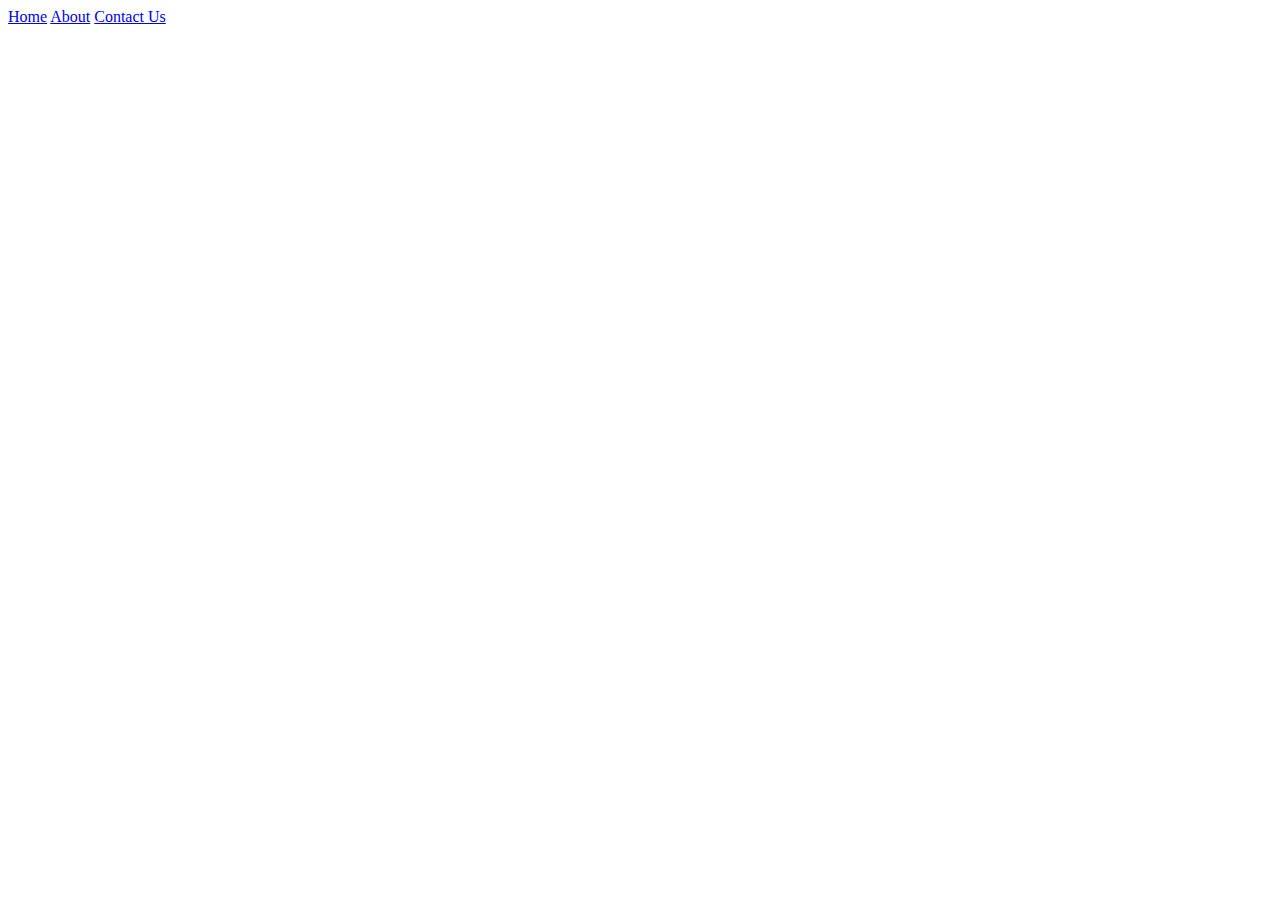
==== crazyguy.html @ 1615bdef "create a nav bar for all three pages" ====
<!DOCTYPE html>
<html lang="en">
    <head>
        <title>This is a Responsive Web Page</title>
        <meta charset="UTF-8">
        <meta name="viewport" content="width=device-width, intial-scale=1">
        <link rel="stylesheet" href="./styles/main.css">
    </head>
    <body>
        <nav>
            <a href=index.html>Home</a>
            <a href=game.html>About</a>
            <a href=crazyguy.html>Contact Us</a>
        </nav>
    </body>
</html>
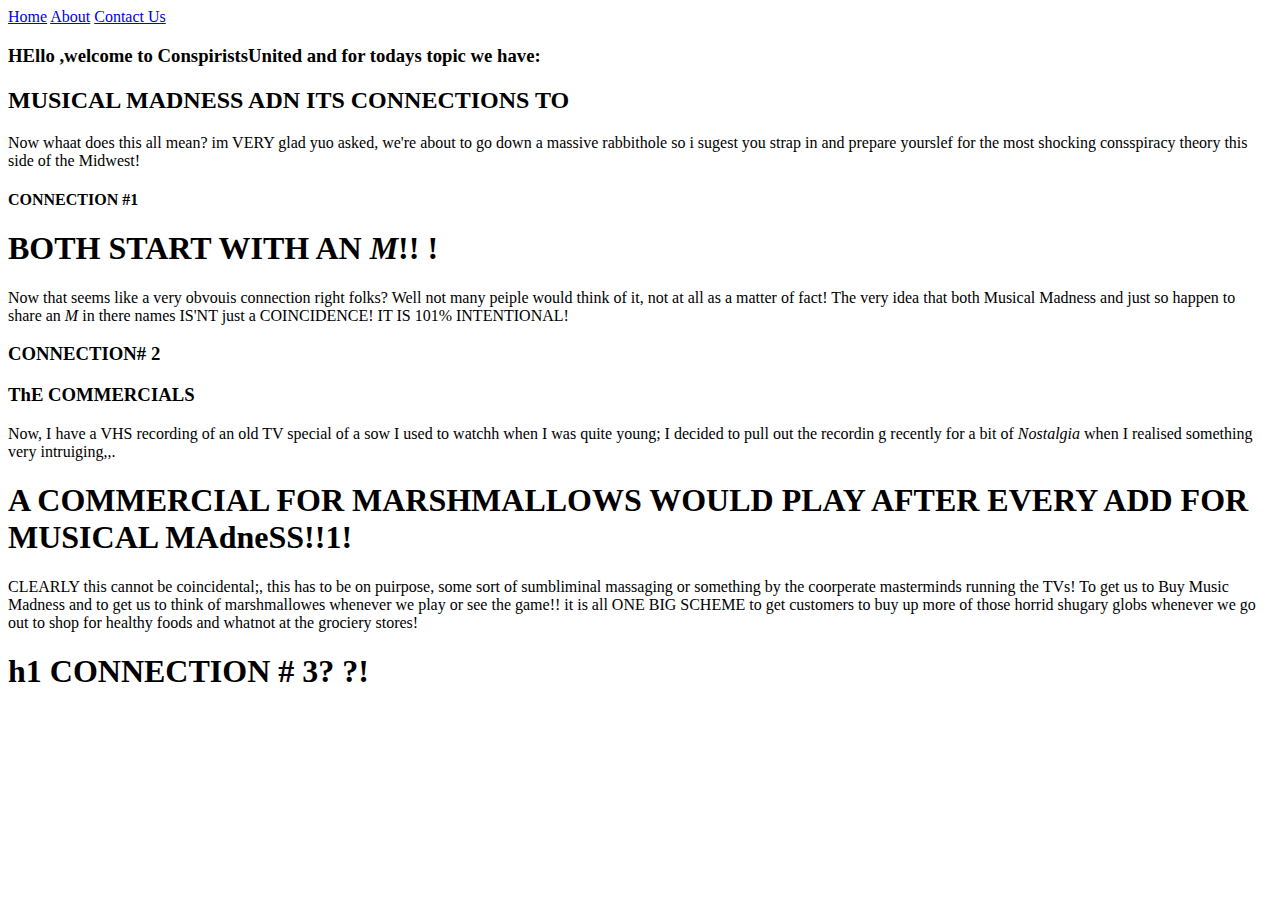
==== commit 025d3e01: "harnessed my inner crazy person to write insane internet rantings on a fake webpage" ====
--- a/crazyguy.html
+++ b/crazyguy.html
@@ -1,7 +1,7 @@
 <!DOCTYPE html>
 <html lang="en">
     <head>
-        <title>This is a Responsive Web Page</title>
+        <title>John Doe's Conspiracy Blog</title>
         <meta charset="UTF-8">
         <meta name="viewport" content="width=device-width, intial-scale=1">
         <link rel="stylesheet" href="./styles/main.css">
@@ -13,4 +13,19 @@
             <a href=crazyguy.html>Contact Us</a>
         </nav>
     </body>
+    <header>
+        <h3>HEllo ,welcome to ConspiristsUnited and for todays topic we have:</h3>
+        <h2>MUSICAL MADNESS ADN ITS CONNECTIONS TO </h2>
+        <p>Now whaat does this all mean? im VERY glad yuo asked, we're about to go down a massive rabbithole so i sugest you strap in and prepare yourslef for the most shocking consspiracy theory this side of the Midwest!</p>
+        <h4>CONNECTION #1</h4>
+       <h1>BOTH START WITH AN <em>M</em>!! !</h1>
+       <p>Now that seems like a very  obvouis connection right folks? Well not many peiple would think of it, not at all as a matter of fact! The very idea that both Musical Madness and  just so happen to share an <em>M</em> in there names IS'NT just a COINCIDENCE! IT IS 101% INTENTIONAL!</p>
+       <h3>CONNECTION# 2</h3>
+       <h3>ThE COMMERCIALS</h3>
+       <p>Now, I have a VHS recording of an old TV special of a sow I used to watchh when I was quite young; I decided to pull out the recordin g  recently for a bit of <em>Nostalgia</em> when I realised something very intruiging,,.</p>
+       <h1> A COMMERCIAL FOR MARSHMALLOWS WOULD PLAY AFTER EVERY ADD FOR MUSICAL MAdneSS!!1!</h1>
+       <p>CLEARLY this cannot be coincidental;, this has to be on puirpose, some sort of sumbliminal massaging or something by the coorperate masterminds running the TVs! To get us to Buy Music Madness and to get us to think of marshmallowes whenever we play or see the game!! it is all ONE BIG SCHEME to get customers to buy up more of those horrid shugary globs whenever we go out to shop for healthy foods and whatnot at the grociery stores!</p>
+       <h1>h1 CONNECTION # 3? ?!</h1>
+       <h2></h2>
+    </header>
 </html>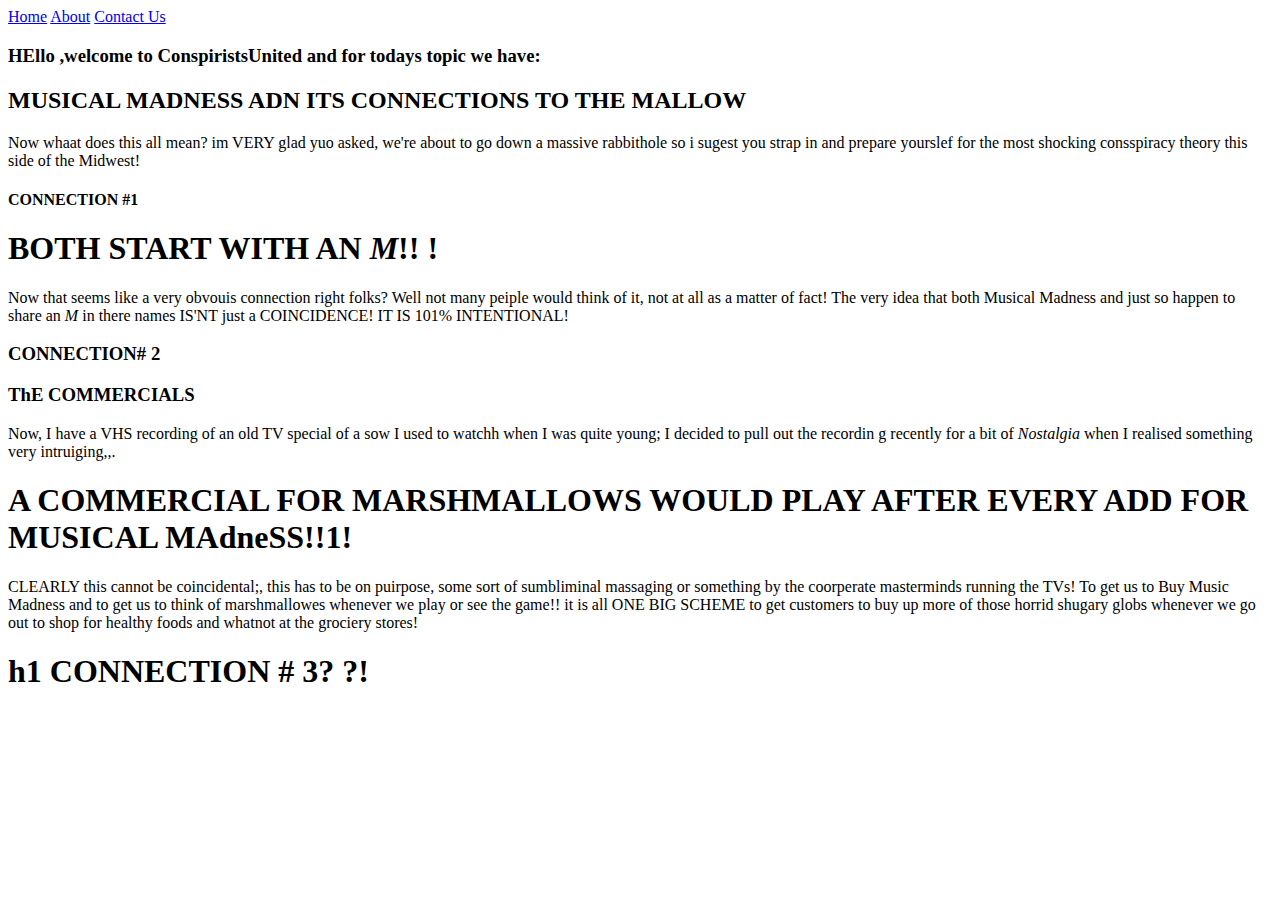
==== commit 85d5eae9: "adding connection 3" ====
--- a/crazyguy.html
+++ b/crazyguy.html
@@ -15,7 +15,7 @@
     </body>
     <header>
         <h3>HEllo ,welcome to ConspiristsUnited and for todays topic we have:</h3>
-        <h2>MUSICAL MADNESS ADN ITS CONNECTIONS TO </h2>
+        <h2>MUSICAL MADNESS ADN ITS CONNECTIONS TO THE  MALLOW</h2>
         <p>Now whaat does this all mean? im VERY glad yuo asked, we're about to go down a massive rabbithole so i sugest you strap in and prepare yourslef for the most shocking consspiracy theory this side of the Midwest!</p>
         <h4>CONNECTION #1</h4>
        <h1>BOTH START WITH AN <em>M</em>!! !</h1>
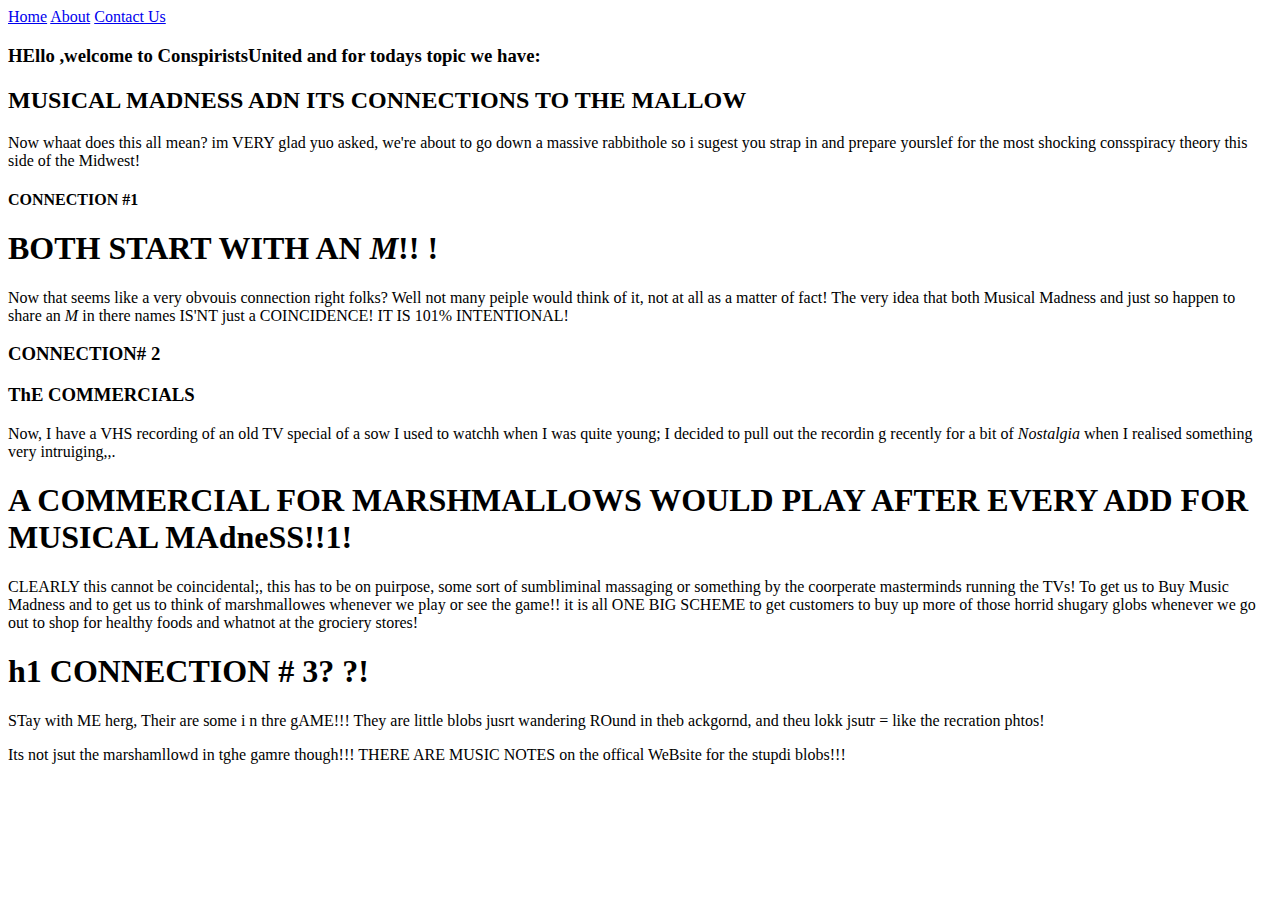
==== commit 5178956d: "fixed it" ====
--- a/crazyguy.html
+++ b/crazyguy.html
@@ -26,6 +26,8 @@
        <h1> A COMMERCIAL FOR MARSHMALLOWS WOULD PLAY AFTER EVERY ADD FOR MUSICAL MAdneSS!!1!</h1>
        <p>CLEARLY this cannot be coincidental;, this has to be on puirpose, some sort of sumbliminal massaging or something by the coorperate masterminds running the TVs! To get us to Buy Music Madness and to get us to think of marshmallowes whenever we play or see the game!! it is all ONE BIG SCHEME to get customers to buy up more of those horrid shugary globs whenever we go out to shop for healthy foods and whatnot at the grociery stores!</p>
        <h1>h1 CONNECTION # 3? ?!</h1>
+       <p>STay with ME herg, Their are some i n thre  gAME!!! They are little blobs jusrt wandering ROund in theb ackgornd, and theu lokk jsutr = like the recration phtos!</p>
+       <p>Its not jsut the marshamllowd in tghe gamre though!!! THERE ARE MUSIC NOTES on the offical WeBsite for the stupdi blobs!!!</p>
        <h2></h2>
     </header>
 </html>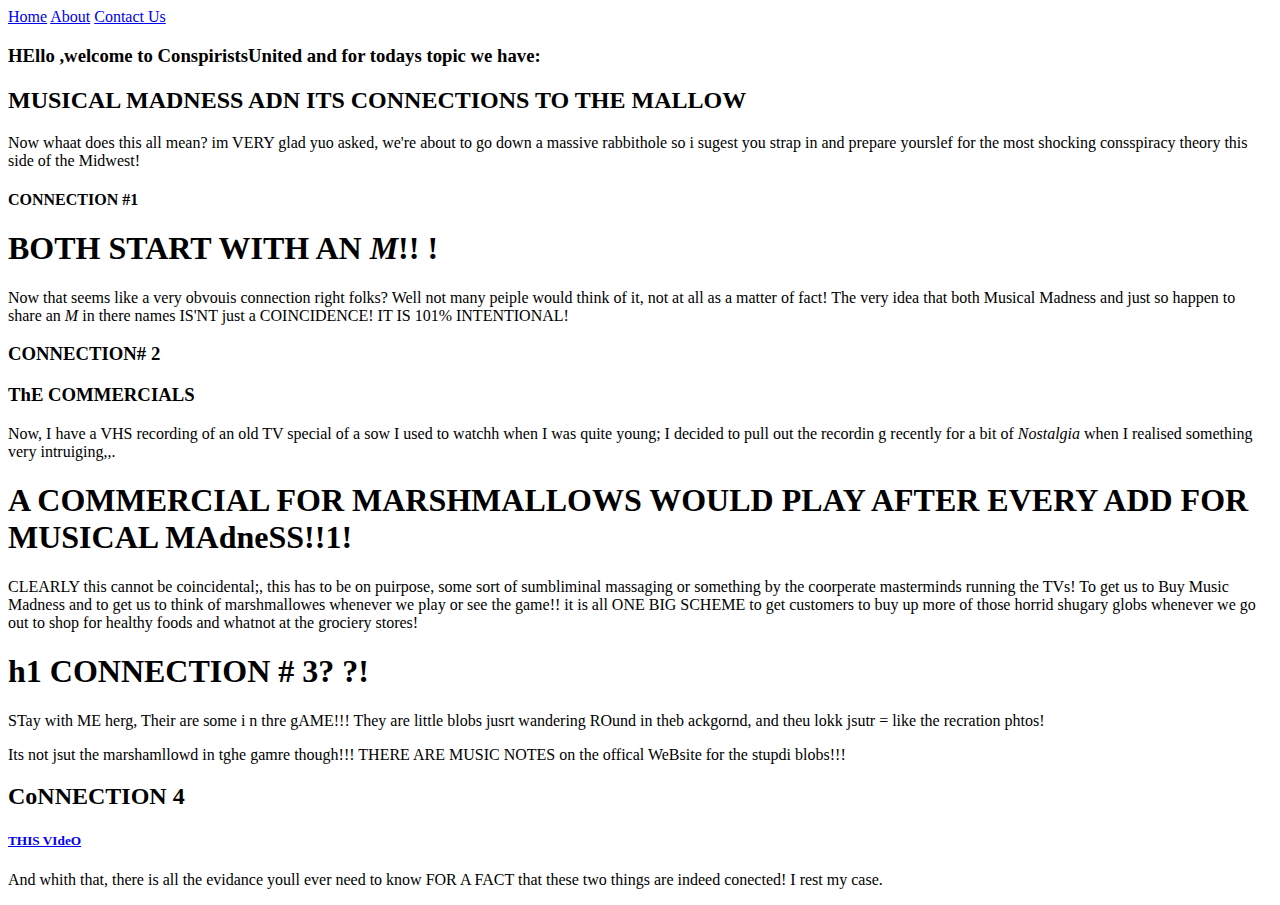
==== commit 09a7cf46: "finished up the crazy guy page" ====
--- a/crazyguy.html
+++ b/crazyguy.html
@@ -28,6 +28,8 @@
        <h1>h1 CONNECTION # 3? ?!</h1>
        <p>STay with ME herg, Their are some i n thre  gAME!!! They are little blobs jusrt wandering ROund in theb ackgornd, and theu lokk jsutr = like the recration phtos!</p>
        <p>Its not jsut the marshamllowd in tghe gamre though!!! THERE ARE MUSIC NOTES on the offical WeBsite for the stupdi blobs!!!</p>
-       <h2></h2>
+       <h2>CoNNECTION 4</h2>
+       <h5><a href= "https://m.youtube.com/shorts/1msRA6Ci-co">THIS VIdeO</a></h5>
+       <p>And whith that, there is all the evidance youll ever need to know FOR A FACT that these two things are indeed conected! I rest my case.</p>
     </header>
 </html>